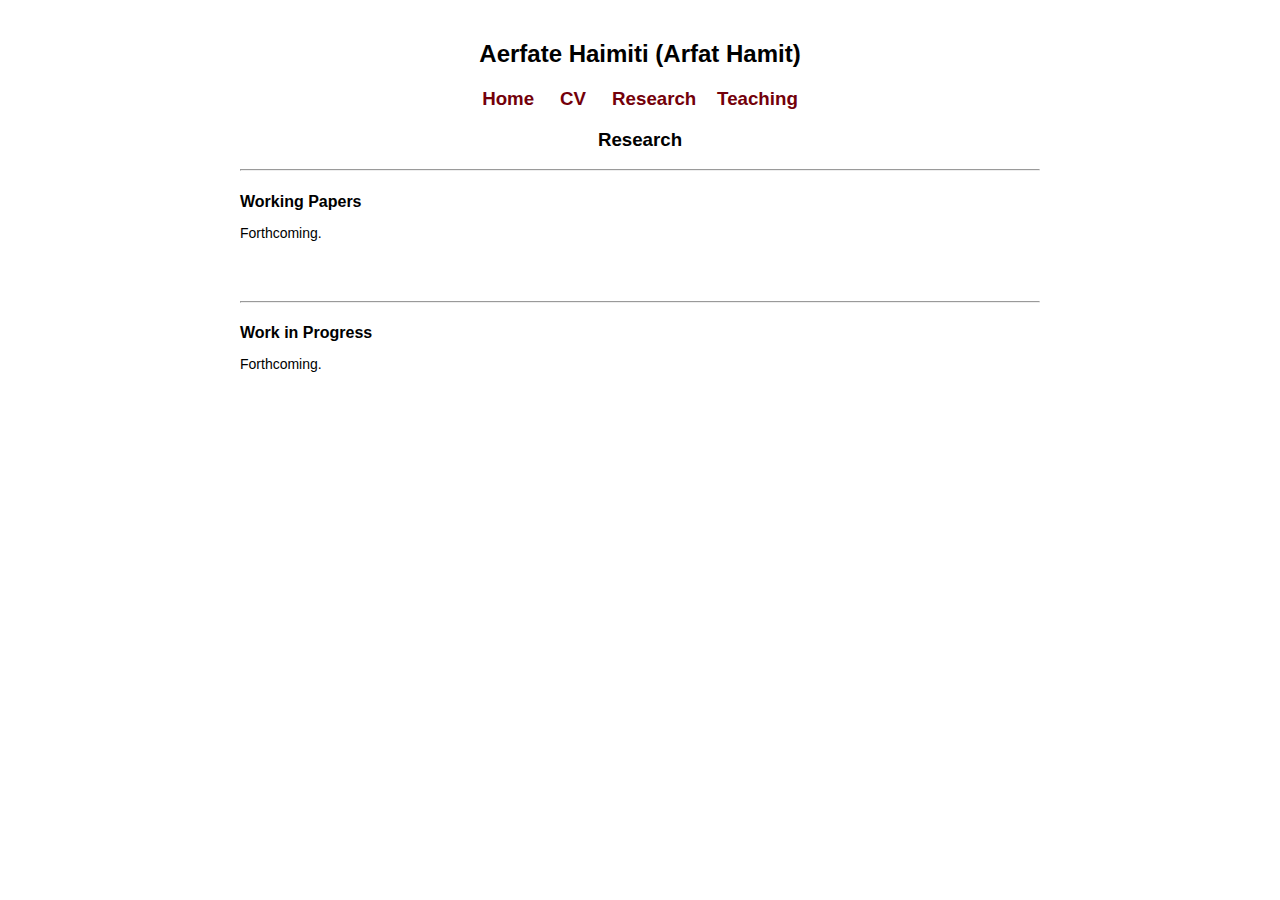
==== research/index.html @ 31d83603 "new" ====
<!DOCTYPE html>
<html lang="en">
    <head>
        <TITLE>Aerfate Haimiti  Personal Website</TITLE>
        <link href="../main_style.css" rel="stylesheet">
    </head>    
    
    <body bgcolor=white text=black>
    

    <center><h2> <a href="../" style="text-decoration:none;color:black;">Aerfate Haimiti  (Arfat Hamit)</a>  </h2></center>

    <center>
        <h3> <b>
        <a href="../" style="text-decoration:none;">Home</a> &nbsp;  
        &nbsp; <a href="../cv/cv_aerfate.pdf" style="text-decoration:none;">CV</a> &nbsp; 
        &nbsp; <a href="../research/" style="text-decoration:none;">Research</a>&nbsp; 
        &nbsp; <a href="../teaching/" style="text-decoration:none;">Teaching</a> </b> </h3>
    </center>
    
    <center><h3> Research </h3></center>

    <hr>
    
    <h4> Working Papers </h4> <em> </em> 

    <P> Forthcoming.
        
    <P> 
        
    <P> 
        
    <P> 
    
    <br></br>
 
    <hr>

    <h4> Work in Progress </h4> <em> </em>

    <P> Forthcoming.
        
    <P>
        
    <P> 
        
    <P> 
        

    <br>
    <br>
---- main_style.css ----
body {
    /* alternative: max-width: max-content;*/
    max-width: 800px;
    padding-top: 20px;
    padding-right: 30px;
    padding-bottom: 10px;
    padding-left: 30px;
    margin: auto;
    font-family: Arial, Helvetica, sans-serif;
}

h4 {
    color: black;
    margin-bottom: 0
}

button{
    background: none;
    border: none;
}

p {
font-size: 14px;
}

/* unvisited link */
a:link {
    color: rgb(115, 0, 10);
}

/* visited link */
a:visited {
color: rgb(115, 0, 10);
}

/* mouse over link */
a:hover {
color: red;
}

/* selected link */
a:active {
color: red;
}

/* small break */
.brsmall {
    display: block;
    margin-bottom: 0.5em;
}

/* small break */
.brverysmall {
    display: block;
    margin-bottom: 0.2em;
}
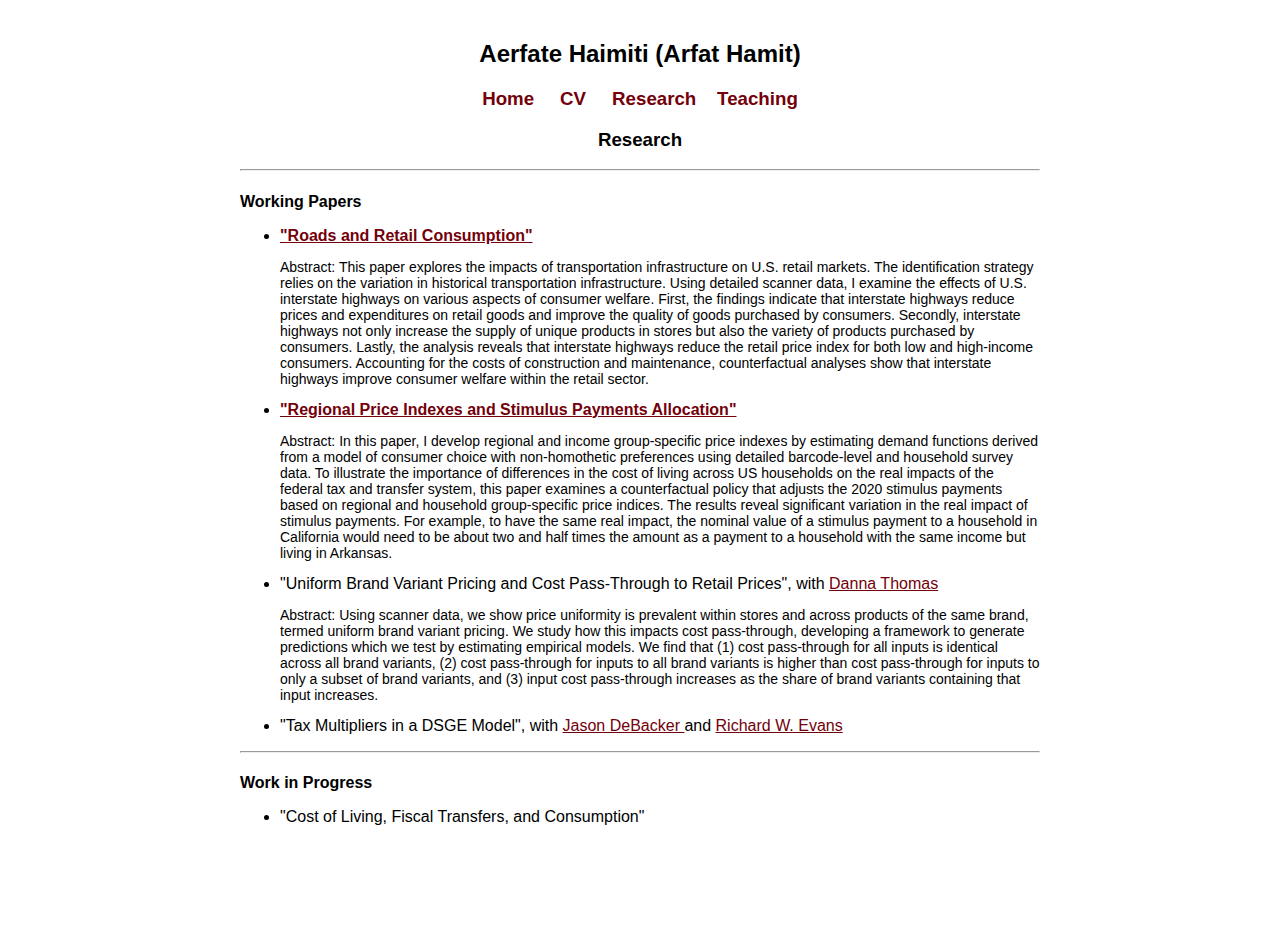
==== commit 7acd1c70: "new" ====
--- a/research/index.html
+++ b/research/index.html
@@ -23,29 +23,35 @@
     <hr>
     
     <h4> Working Papers </h4> <em> </em> 
+    <ul>
+        <li> <b><a target="_blank" href="https://papers.ssrn.com/sol3/papers.cfm?abstract_id=4925091" > "Roads and Retail Consumption" </a></b>
+        <P>  Abstract: This paper explores the impacts of transportation infrastructure on U.S. retail markets. The identification strategy relies on the variation in historical transportation infrastructure. Using detailed scanner data, I examine the effects of U.S. interstate highways on various aspects of consumer welfare. First, the findings indicate that interstate highways reduce prices and expenditures on retail goods and improve the quality of goods purchased by consumers. Secondly, interstate highways not only increase the supply of unique products in stores but also the variety of products purchased by consumers. Lastly, the analysis reveals that interstate highways reduce the retail price index for both low and high-income consumers. Accounting for the costs of construction and maintenance, counterfactual analyses show that interstate highways improve consumer welfare within the retail sector.
+        </li>
 
-    <P> Forthcoming.
-        
-    <P> 
-        
-    <P> 
-        
-    <P> 
+        <li> <b><a target="_blank" href="https://papers.ssrn.com/sol3/papers.cfm?abstract_id=4640883" > "Regional Price Indexes and Stimulus Payments Allocation" </a></b>
+        <P>  Abstract: In this paper, I develop regional and income group-specific price indexes by estimating demand functions derived from a model of consumer choice with non-homothetic preferences using detailed barcode-level and household survey data. To illustrate the importance of differences in the cost of living across US households on the real impacts of the federal tax and transfer system, this paper examines a counterfactual policy that adjusts the 2020 stimulus payments based on regional and household group-specific price indices. The results reveal significant variation in the real impact of stimulus payments. For example, to have the same real impact, the nominal value of a stimulus payment to a household in California would need to be about two and half times the amount as a payment to a household with the same income but living in Arkansas.
+        </li>
+
+        <li> "Uniform Brand Variant Pricing and Cost Pass-Through to Retail Prices", with <a target="_blank" href="https://sites.google.com/view/dannakang/home" > Danna Thomas </a>
+        <P>  Abstract: Using scanner data, we show price uniformity is prevalent within stores and across products of the same brand, termed uniform brand variant pricing. We study how this impacts cost pass-through, developing a framework to generate predictions which we test by estimating empirical models. We find that (1) cost pass-through for all inputs is identical across all brand variants, (2) cost pass-through for inputs to all brand variants is higher than cost pass-through for inputs to only a subset of brand variants, and (3) input cost pass-through increases as the share of brand variants containing that input increases. 
+        </li>
     
-    <br></br>
+        <li> "Tax Multipliers in a DSGE Model", with <a target="_blank" href=" https://jasondebacker.com/" > Jason DeBacker </a> and <a target="_blank" href="https://sites.google.com/site/rickecon" > Richard W. Evans </a>
+        </li>
+    </ul>
+
+    <span class="brmedium"></span> 
  
     <hr>
 
     <h4> Work in Progress </h4> <em> </em>
 
-    <P> Forthcoming.
-        
-    <P>
-        
-    <P> 
-        
-    <P> 
-        
+    <ul> 
+        <li> "Cost of Living, Fiscal Transfers, and Consumption" 
 
     <br>
     <br>
+    <br>
+    <br>
+    <br>
+    <br>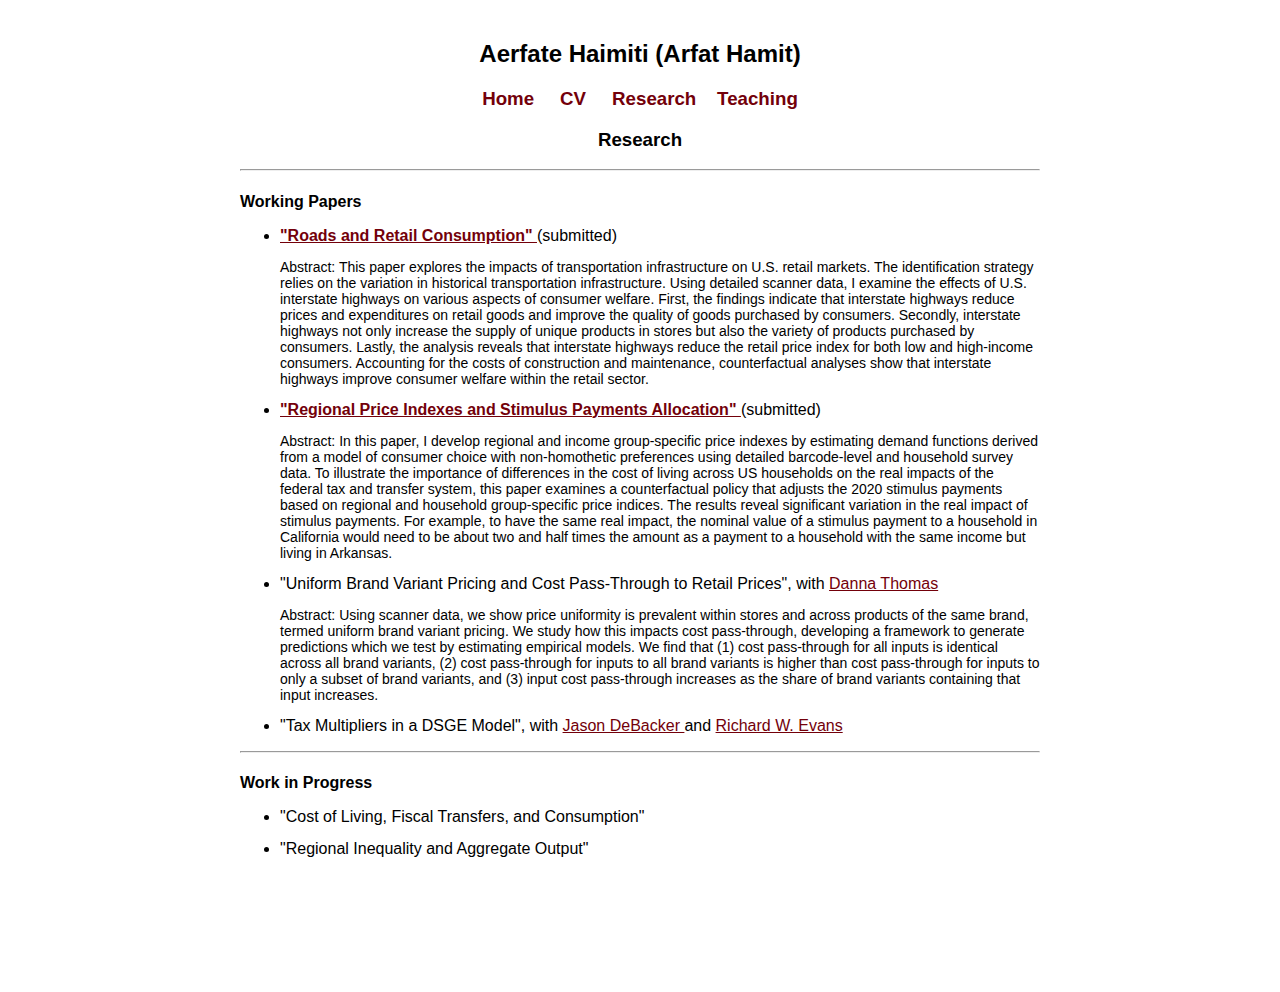
==== commit cc2511df: "new" ====
--- a/research/index.html
+++ b/research/index.html
@@ -1,7 +1,7 @@
 <!DOCTYPE html>
 <html lang="en">
     <head>
-        <TITLE>Aerfate Haimiti  Personal Website</TITLE>
+        <TITLE>Aerfate Haimiti Personal Website</TITLE>
         <link href="../main_style.css" rel="stylesheet">
     </head>    
     
@@ -24,15 +24,15 @@
     
     <h4> Working Papers </h4> <em> </em> 
     <ul>
-        <li> <b><a target="_blank" href="https://papers.ssrn.com/sol3/papers.cfm?abstract_id=4925091" > "Roads and Retail Consumption" </a></b>
+        <li> <b><a target="_blank" href="https://papers.ssrn.com/sol3/papers.cfm?abstract_id=4925091" > "Roads and Retail Consumption" </a></b> (submitted)
         <P>  Abstract: This paper explores the impacts of transportation infrastructure on U.S. retail markets. The identification strategy relies on the variation in historical transportation infrastructure. Using detailed scanner data, I examine the effects of U.S. interstate highways on various aspects of consumer welfare. First, the findings indicate that interstate highways reduce prices and expenditures on retail goods and improve the quality of goods purchased by consumers. Secondly, interstate highways not only increase the supply of unique products in stores but also the variety of products purchased by consumers. Lastly, the analysis reveals that interstate highways reduce the retail price index for both low and high-income consumers. Accounting for the costs of construction and maintenance, counterfactual analyses show that interstate highways improve consumer welfare within the retail sector.
         </li>
 
-        <li> <b><a target="_blank" href="https://papers.ssrn.com/sol3/papers.cfm?abstract_id=4640883" > "Regional Price Indexes and Stimulus Payments Allocation" </a></b>
+        <li> <b><a target="_blank" href="https://papers.ssrn.com/sol3/papers.cfm?abstract_id=4640883" > "Regional Price Indexes and Stimulus Payments Allocation" </a></b> (submitted)
         <P>  Abstract: In this paper, I develop regional and income group-specific price indexes by estimating demand functions derived from a model of consumer choice with non-homothetic preferences using detailed barcode-level and household survey data. To illustrate the importance of differences in the cost of living across US households on the real impacts of the federal tax and transfer system, this paper examines a counterfactual policy that adjusts the 2020 stimulus payments based on regional and household group-specific price indices. The results reveal significant variation in the real impact of stimulus payments. For example, to have the same real impact, the nominal value of a stimulus payment to a household in California would need to be about two and half times the amount as a payment to a household with the same income but living in Arkansas.
         </li>
 
-        <li> "Uniform Brand Variant Pricing and Cost Pass-Through to Retail Prices", with <a target="_blank" href="https://sites.google.com/view/dannakang/home" > Danna Thomas </a>
+        <li> "Uniform Brand Variant Pricing and Cost Pass-Through to Retail Prices", with <a target="_blank" href="https://sites.google.com/view/dannakang/home" > Danna Thomas </a> 
         <P>  Abstract: Using scanner data, we show price uniformity is prevalent within stores and across products of the same brand, termed uniform brand variant pricing. We study how this impacts cost pass-through, developing a framework to generate predictions which we test by estimating empirical models. We find that (1) cost pass-through for all inputs is identical across all brand variants, (2) cost pass-through for inputs to all brand variants is higher than cost pass-through for inputs to only a subset of brand variants, and (3) input cost pass-through increases as the share of brand variants containing that input increases. 
         </li>
     
@@ -48,7 +48,12 @@
 
     <ul> 
         <li> "Cost of Living, Fiscal Transfers, and Consumption" 
-
+        </li>
+        <P>  
+        <li> "Regional Inequality and Aggregate Output" 
+        </li>
+    </ul>
+    
     <br>
     <br>
     <br>
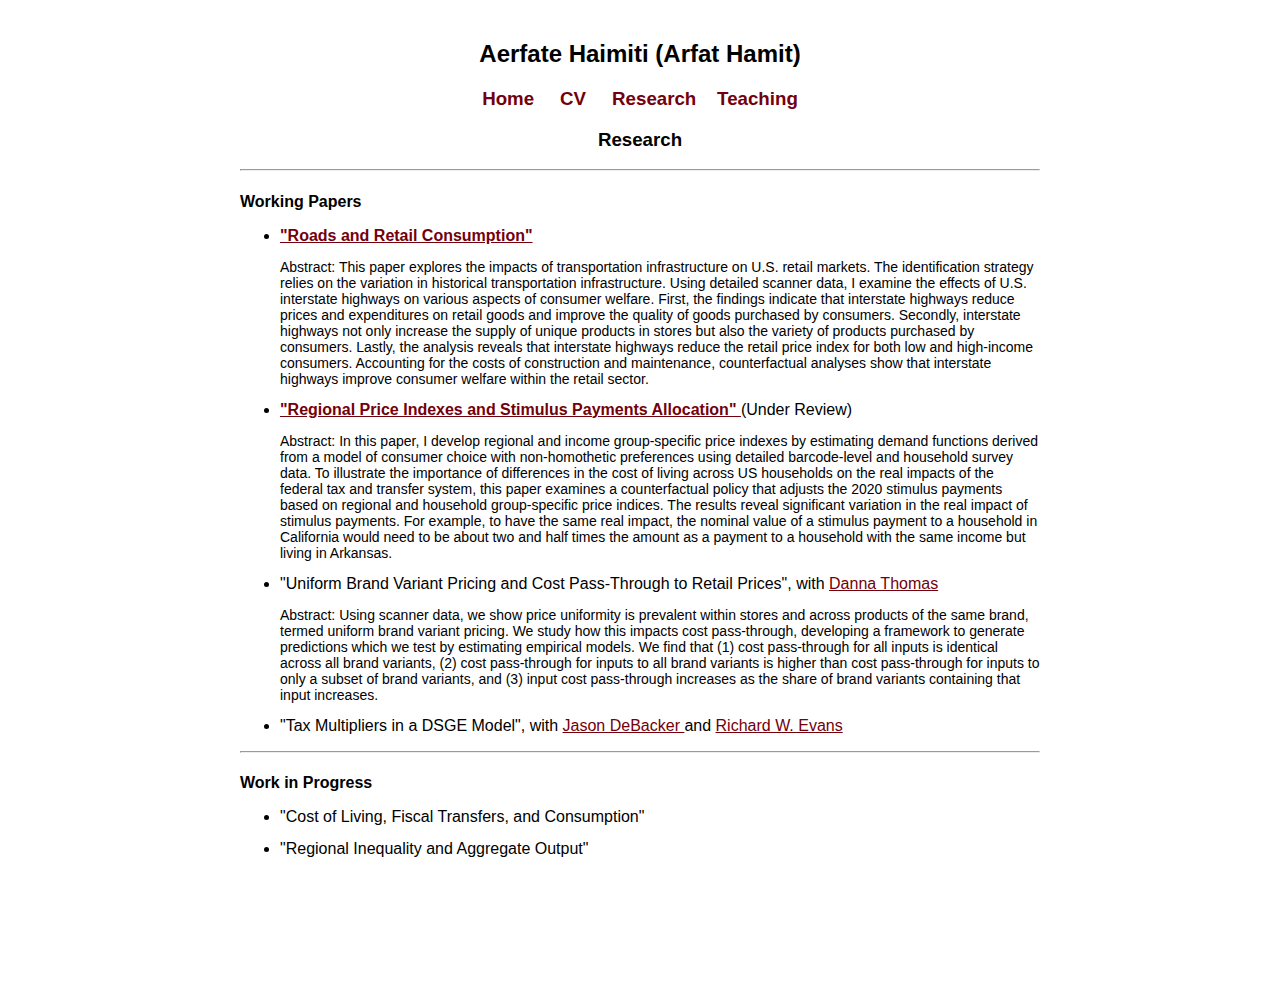
==== commit 6f544479: "new" ====
--- a/research/index.html
+++ b/research/index.html
@@ -24,11 +24,11 @@
     
     <h4> Working Papers </h4> <em> </em> 
     <ul>
-        <li> <b><a target="_blank" href="https://papers.ssrn.com/sol3/papers.cfm?abstract_id=4925091" > "Roads and Retail Consumption" </a></b> (submitted)
+        <li> <b><a target="_blank" href="https://papers.ssrn.com/sol3/papers.cfm?abstract_id=4925091" > "Roads and Retail Consumption" </a></b>
         <P>  Abstract: This paper explores the impacts of transportation infrastructure on U.S. retail markets. The identification strategy relies on the variation in historical transportation infrastructure. Using detailed scanner data, I examine the effects of U.S. interstate highways on various aspects of consumer welfare. First, the findings indicate that interstate highways reduce prices and expenditures on retail goods and improve the quality of goods purchased by consumers. Secondly, interstate highways not only increase the supply of unique products in stores but also the variety of products purchased by consumers. Lastly, the analysis reveals that interstate highways reduce the retail price index for both low and high-income consumers. Accounting for the costs of construction and maintenance, counterfactual analyses show that interstate highways improve consumer welfare within the retail sector.
         </li>
 
-        <li> <b><a target="_blank" href="https://papers.ssrn.com/sol3/papers.cfm?abstract_id=4640883" > "Regional Price Indexes and Stimulus Payments Allocation" </a></b> (submitted)
+        <li> <b><a target="_blank" href="https://papers.ssrn.com/sol3/papers.cfm?abstract_id=4640883" > "Regional Price Indexes and Stimulus Payments Allocation" </a></b> (Under Review)
         <P>  Abstract: In this paper, I develop regional and income group-specific price indexes by estimating demand functions derived from a model of consumer choice with non-homothetic preferences using detailed barcode-level and household survey data. To illustrate the importance of differences in the cost of living across US households on the real impacts of the federal tax and transfer system, this paper examines a counterfactual policy that adjusts the 2020 stimulus payments based on regional and household group-specific price indices. The results reveal significant variation in the real impact of stimulus payments. For example, to have the same real impact, the nominal value of a stimulus payment to a household in California would need to be about two and half times the amount as a payment to a household with the same income but living in Arkansas.
         </li>
 
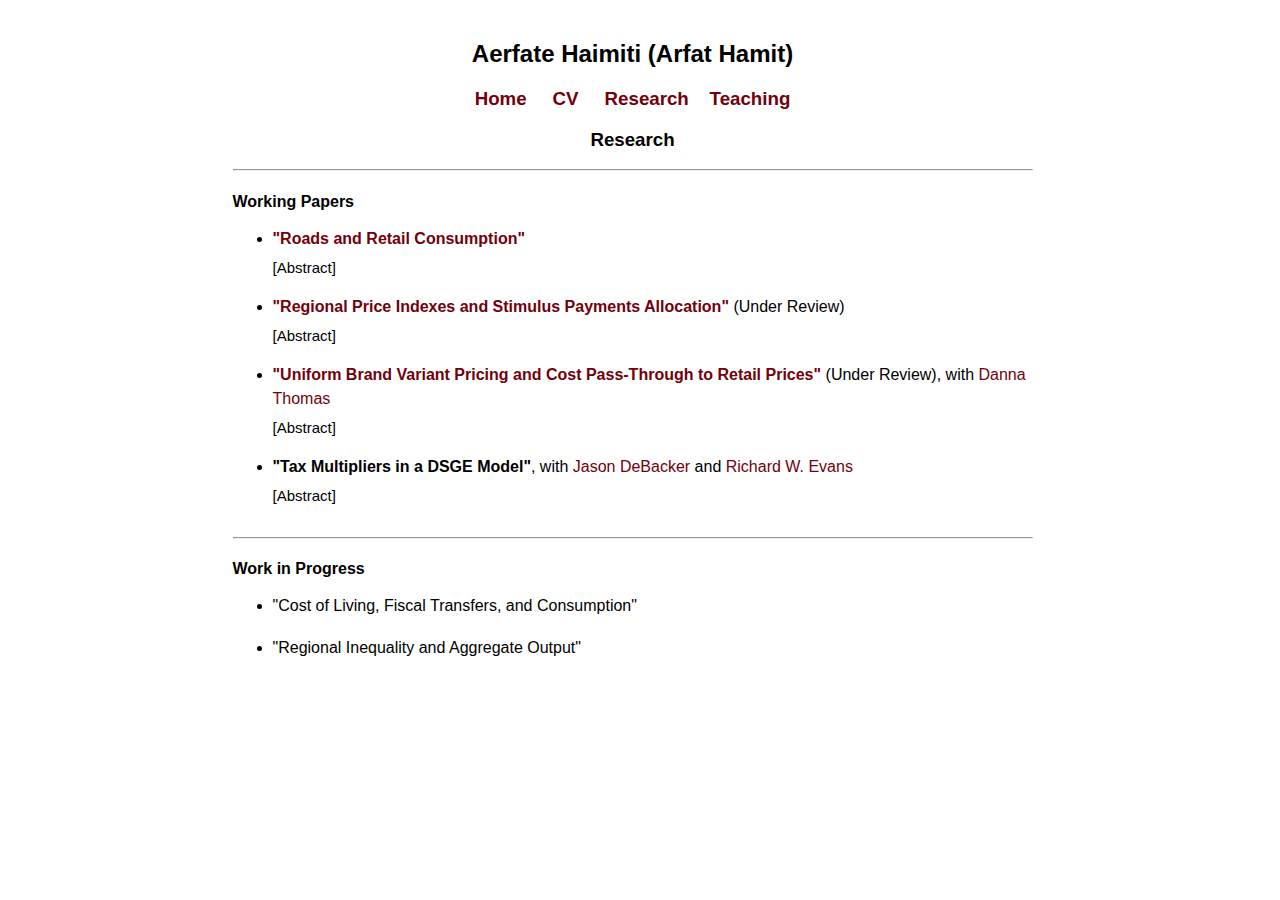
==== commit da2e3936: "new" ====
--- a/research/index.html
+++ b/research/index.html
@@ -7,6 +7,18 @@
     
     <body bgcolor=white text=black>
     
+    <style>
+        /* change the "Abstract" links color */
+        .toggle-abstract {
+            color: rgb(0, 0 , 0) !important; /* !important to override other styles */
+            cursor: pointer; /* Makes the link look clickable */
+        }
+        /* CSS for when the mouse is over the link */
+        .toggle-abstract:hover {
+            color: red !important; /* Different color on hover rgb(75, 156, 211) */
+        }
+
+    </style>
 
     <center><h2> <a href="../" style="text-decoration:none;color:black;">Aerfate Haimiti  (Arfat Hamit)</a>  </h2></center>
 
@@ -18,27 +30,37 @@
         &nbsp; <a href="../teaching/" style="text-decoration:none;">Teaching</a> </b> </h3>
     </center>
     
-    <center><h3> Research </h3></center>
+    <center><h3>Research</h3></center>
 
-    <hr>
+<hr>
+
+<h4>Working Papers</h4> <em></em> 
+<ul>
+    <li>
+        <b><a target="_blank" href="https://papers.ssrn.com/sol3/papers.cfm?abstract_id=4925091">"Roads and Retail Consumption"</a></b>
+        <p><a href="javascript:void(0);" class="toggle-abstract">[Abstract]</a></p>
+        <p class="abstract" style="display:none;">Abstract: This paper explores the impacts of transportation infrastructure on U.S. retail markets. The identification strategy relies on variation in historical transportation infrastructure. Using detailed scanner data, I examine the effects of U.S. interstate highways on various aspects of consumer welfare. First, the findings indicate that interstate highways reduce prices and expenditures on retail goods and improve the quality of goods purchased by consumers. Second, interstate highways not only increase the supply of unique products in stores but also the variety of products purchased by consumers. Finally, the analysis reveals that interstate highways reduce the retail price index for both low and high-income consumers. Accounting for the costs of construction and maintenance, counterfactual analyses show that interstate highways enhance consumer welfare.</p>
+    </li>
+
+    <li>
+        <b><a target="_blank" href="https://papers.ssrn.com/sol3/papers.cfm?abstract_id=4640883">"Regional Price Indexes and Stimulus Payments Allocation"</a></b> (Under Review)
+        <p><a href="javascript:void(0);" class="toggle-abstract">[Abstract]</a></p>
+        <p class="abstract" style="display:none;">Abstract: In this paper, I develop regional and income group-specific price indexes by estimating demand functions derived from a model of consumer choice with non-homothetic preferences using detailed barcode-level and household survey data. To illustrate the importance of differences in the cost of living across US households on the real impacts of the federal tax and transfer system, this paper examines a counterfactual policy that adjusts the 2020 stimulus payments based on regional and household group-specific price indices. The results reveal significant variation in the real impact of stimulus payments. For example, to have the same real impact, the nominal value of a stimulus payment to a household in California would need to be about two and a half times the amount as a payment to a household with the same income but living in Arkansas.</p>
+    </li>
+
+    <li>
+        <b><a target="_blank" href="https://papers.ssrn.com/sol3/papers.cfm?abstract_id=4964625">"Uniform Brand Variant Pricing and Cost Pass-Through to Retail Prices"</a></b> (Under Review), with <a target="_blank" href="https://sites.google.com/view/dannakang/home">Danna Thomas</a>
+        <p><a href="javascript:void(0);" class="toggle-abstract">[Abstract]</a></p>
+        <p class="abstract" style="display:none;">Abstract: We show that price uniformity is prevalent within stores and across products of the same brand, termed uniform brand variant pricing. We then study how this impacts input cost pass-through by developing a simple theoretical framework that we use to inform empirical pass-through models. We find that (1) cost pass-through for all inputs is identical across all brand variants, (2) cost pass-through for inputs contained in all brand variants is higher than cost pass-through for inputs used in only a subset of brand variants, and (3) input cost pass-through increases as the share of brand variants containing that input increases.</p>
+    </li>
     
-    <h4> Working Papers </h4> <em> </em> 
-    <ul>
-        <li> <b><a target="_blank" href="https://papers.ssrn.com/sol3/papers.cfm?abstract_id=4925091" > "Roads and Retail Consumption" </a></b>
-        <P>  Abstract: This paper explores the impacts of transportation infrastructure on U.S. retail markets. The identification strategy relies on the variation in historical transportation infrastructure. Using detailed scanner data, I examine the effects of U.S. interstate highways on various aspects of consumer welfare. First, the findings indicate that interstate highways reduce prices and expenditures on retail goods and improve the quality of goods purchased by consumers. Secondly, interstate highways not only increase the supply of unique products in stores but also the variety of products purchased by consumers. Lastly, the analysis reveals that interstate highways reduce the retail price index for both low and high-income consumers. Accounting for the costs of construction and maintenance, counterfactual analyses show that interstate highways improve consumer welfare within the retail sector.
-        </li>
+    <li>
+        <b>"Tax Multipliers in a DSGE Model"</b>, with <a target="_blank" href="https://jasondebacker.com/">Jason DeBacker</a> and <a target="_blank" href="https://sites.google.com/site/rickecon">Richard W. Evans</a>
+        <p><a href="javascript:void(0);" class="toggle-abstract">[Abstract]</a></p>
+        <p class="abstract" style="display:none;">Abstract forthcoming.</p>
+    </li>
+</ul>
 
-        <li> <b><a target="_blank" href="https://papers.ssrn.com/sol3/papers.cfm?abstract_id=4640883" > "Regional Price Indexes and Stimulus Payments Allocation" </a></b> (Under Review)
-        <P>  Abstract: In this paper, I develop regional and income group-specific price indexes by estimating demand functions derived from a model of consumer choice with non-homothetic preferences using detailed barcode-level and household survey data. To illustrate the importance of differences in the cost of living across US households on the real impacts of the federal tax and transfer system, this paper examines a counterfactual policy that adjusts the 2020 stimulus payments based on regional and household group-specific price indices. The results reveal significant variation in the real impact of stimulus payments. For example, to have the same real impact, the nominal value of a stimulus payment to a household in California would need to be about two and half times the amount as a payment to a household with the same income but living in Arkansas.
-        </li>
-
-        <li> "Uniform Brand Variant Pricing and Cost Pass-Through to Retail Prices", with <a target="_blank" href="https://sites.google.com/view/dannakang/home" > Danna Thomas </a> 
-        <P>  Abstract: Using scanner data, we show price uniformity is prevalent within stores and across products of the same brand, termed uniform brand variant pricing. We study how this impacts cost pass-through, developing a framework to generate predictions which we test by estimating empirical models. We find that (1) cost pass-through for all inputs is identical across all brand variants, (2) cost pass-through for inputs to all brand variants is higher than cost pass-through for inputs to only a subset of brand variants, and (3) input cost pass-through increases as the share of brand variants containing that input increases. 
-        </li>
-    
-        <li> "Tax Multipliers in a DSGE Model", with <a target="_blank" href=" https://jasondebacker.com/" > Jason DeBacker </a> and <a target="_blank" href="https://sites.google.com/site/rickecon" > Richard W. Evans </a>
-        </li>
-    </ul>
 
     <span class="brmedium"></span> 
  
@@ -54,9 +76,28 @@
         </li>
     </ul>
     
+
+    <script>
+        document.querySelectorAll('.toggle-abstract').forEach(function(link) {
+            link.addEventListener('click', function() {
+                var abstract = this.parentElement.nextElementSibling;
+                if (abstract.style.display === 'none') {
+                    abstract.style.display = 'block';
+                    this.textContent = '[Hide Abstract]';
+                } else {
+                    abstract.style.display = 'none';
+                    this.textContent = '[Abstract]';
+                }
+            });
+        });
+    </script>
+
+
     <br>
     <br>
     <br>
     <br>
     <br>
-    <br>+    <br>
+
+    --- a/main_style.css
+++ b/main_style.css
@@ -7,6 +7,11 @@
     padding-left: 30px;
     margin: auto;
     font-family: Arial, Helvetica, sans-serif;
+}
+
+/* constant positioning */
+html {
+    scrollbar-gutter: stable;
 }
 
 h4 {
@@ -20,18 +25,22 @@
 }
 
 p {
-font-size: 14px;
+font-size: 15px;
+line-height: 1.5; 
 }
 
 /* unvisited link */
 a:link {
     color: rgb(115, 0, 10);
+    text-decoration: none;
 }
 
 /* visited link */
 a:visited {
-color: rgb(115, 0, 10);
+    color: rgb(115, 0, 10);
+    text-decoration: none;
 }
+
 
 /* mouse over link */
 a:hover {
@@ -53,4 +62,23 @@
 .brverysmall {
     display: block;
     margin-bottom: 0.2em;
-}+}
+
+/* med break */
+.brmedium { 
+    display: block; 
+    margin-bottom: 2em; 
+} 
+
+        
+/* Adjust spacing for all list items */
+ul li {
+    line-height: 1.5;
+    margin-bottom: 18px; /* Space below each list item */
+}
+
+/* Adjust spacing between list item and text below */
+ul li p {
+    line-height: 1.2;
+    margin-top: 8px; /* Space above the abstract text */
+}
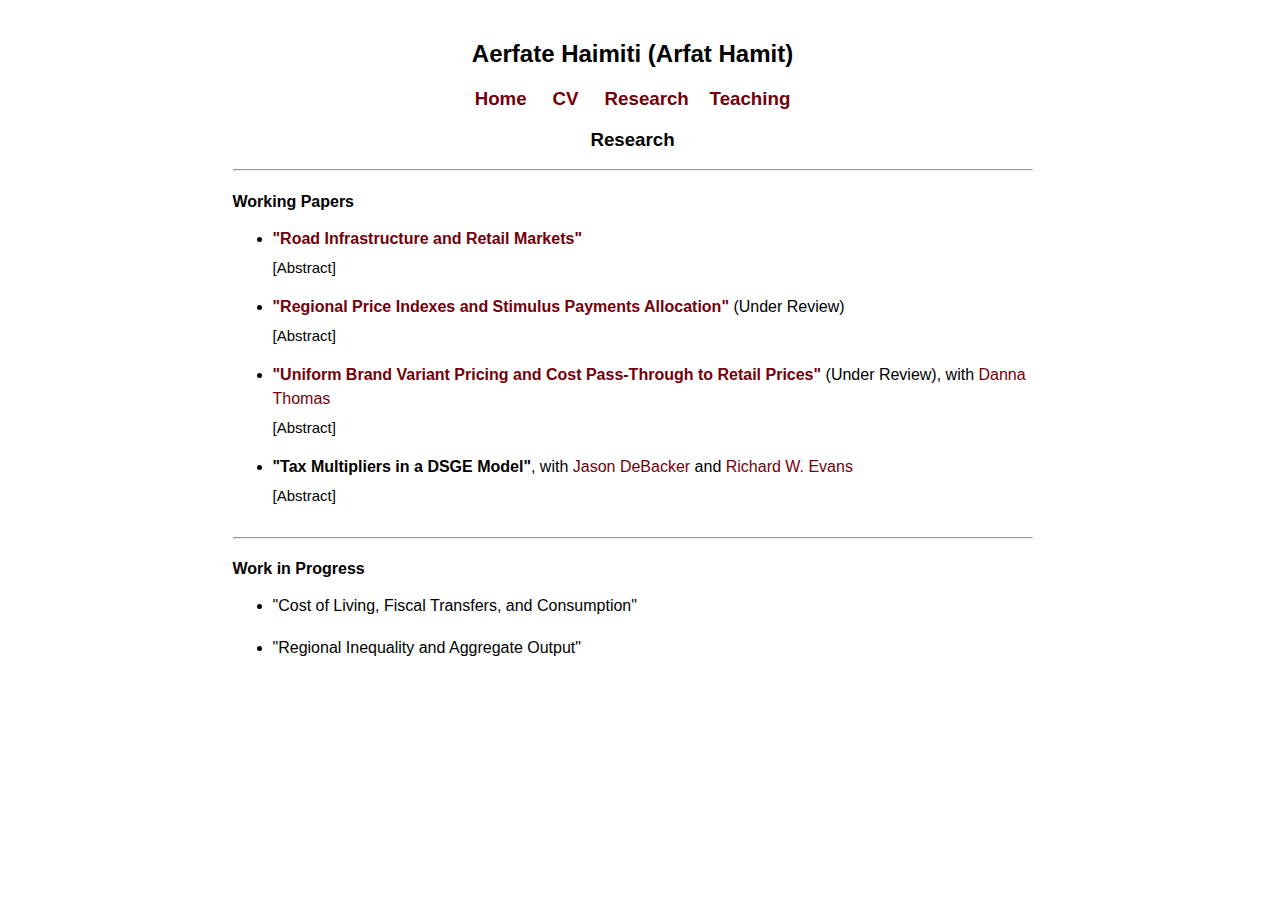
==== commit 2da6069a: "new" ====
--- a/research/index.html
+++ b/research/index.html
@@ -37,7 +37,7 @@
 <h4>Working Papers</h4> <em></em> 
 <ul>
     <li>
-        <b><a target="_blank" href="https://papers.ssrn.com/sol3/papers.cfm?abstract_id=4925091">"Roads and Retail Consumption"</a></b>
+        <b><a target="_blank" href="https://papers.ssrn.com/sol3/papers.cfm?abstract_id=4925091">"Road Infrastructure and Retail Markets"</a></b>
         <p><a href="javascript:void(0);" class="toggle-abstract">[Abstract]</a></p>
         <p class="abstract" style="display:none;">Abstract: This paper explores the impacts of transportation infrastructure on U.S. retail markets. The identification strategy relies on variation in historical transportation infrastructure. Using detailed scanner data, I examine the effects of U.S. interstate highways on various aspects of consumer welfare. First, the findings indicate that interstate highways reduce prices and expenditures on retail goods and improve the quality of goods purchased by consumers. Second, interstate highways not only increase the supply of unique products in stores but also the variety of products purchased by consumers. Finally, the analysis reveals that interstate highways reduce the retail price index for both low and high-income consumers. Accounting for the costs of construction and maintenance, counterfactual analyses show that interstate highways enhance consumer welfare.</p>
     </li>
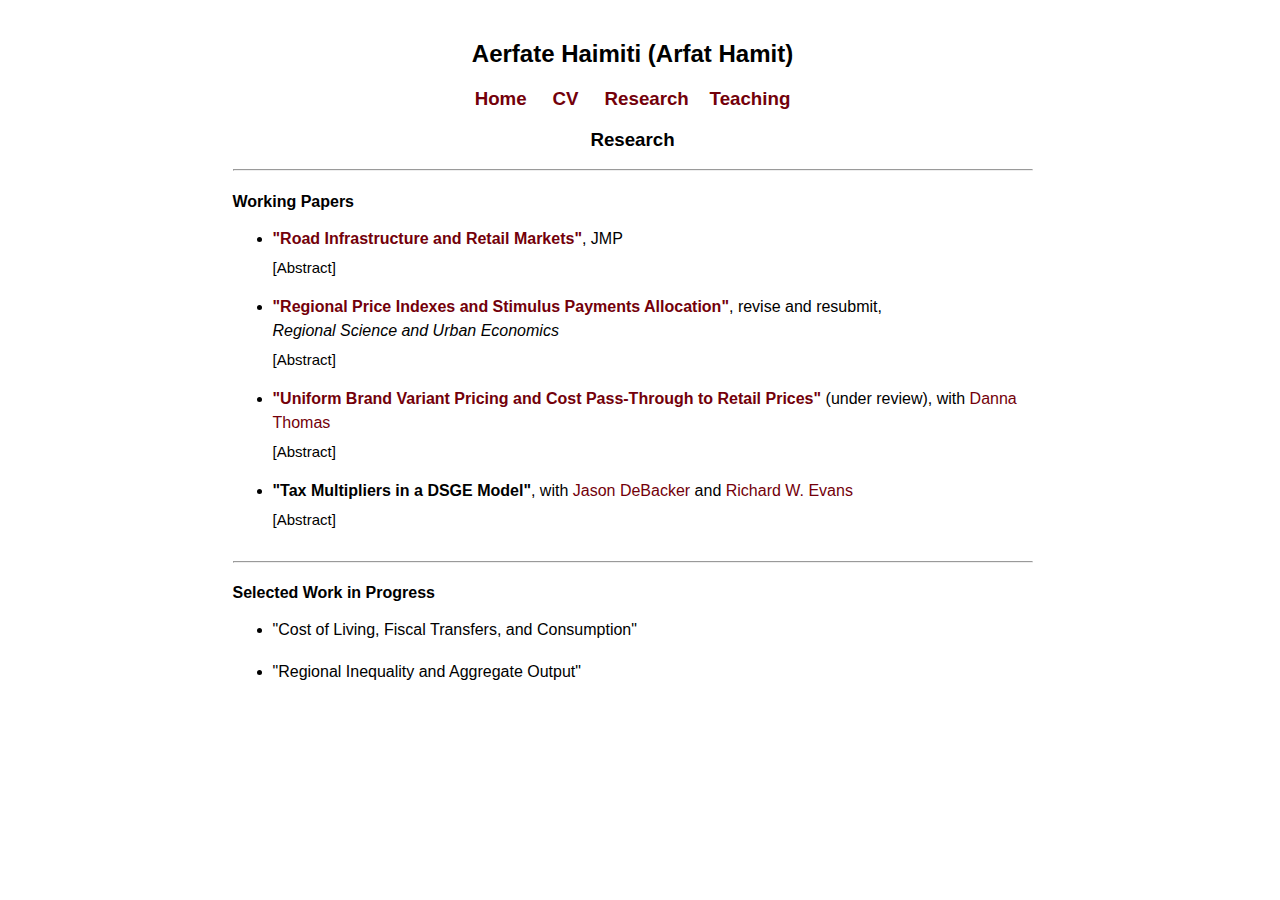
==== commit c9d895f9: "new" ====
--- a/research/index.html
+++ b/research/index.html
@@ -10,7 +10,7 @@
     <style>
         /* change the "Abstract" links color */
         .toggle-abstract {
-            color: rgb(0, 0 , 0) !important; /* !important to override other styles */
+            color: rgb(0, 0 , 0) !important; /* !important: override other styles */
             cursor: pointer; /* Makes the link look clickable */
         }
         /* CSS for when the mouse is over the link */
@@ -37,19 +37,19 @@
 <h4>Working Papers</h4> <em></em> 
 <ul>
     <li>
-        <b><a target="_blank" href="https://papers.ssrn.com/sol3/papers.cfm?abstract_id=4925091">"Road Infrastructure and Retail Markets"</a></b>
+        <b><a target="_blank" href="https://papers.ssrn.com/sol3/papers.cfm?abstract_id=4925091">"Road Infrastructure and Retail Markets"</a></b>, JMP
         <p><a href="javascript:void(0);" class="toggle-abstract">[Abstract]</a></p>
         <p class="abstract" style="display:none;">Abstract: This paper explores the impacts of transportation infrastructure on U.S. retail markets. The identification strategy relies on variation in historical transportation infrastructure. Using detailed scanner data, I examine the effects of U.S. interstate highways on various aspects of consumer welfare. First, the findings indicate that interstate highways reduce prices and expenditures on retail goods and improve the quality of goods purchased by consumers. Second, interstate highways not only increase the supply of unique products in stores but also the variety of products purchased by consumers. Finally, the analysis reveals that interstate highways reduce the retail price index for both low and high-income consumers. Accounting for the costs of construction and maintenance, counterfactual analyses show that interstate highways enhance consumer welfare.</p>
     </li>
 
     <li>
-        <b><a target="_blank" href="https://papers.ssrn.com/sol3/papers.cfm?abstract_id=4640883">"Regional Price Indexes and Stimulus Payments Allocation"</a></b> (Under Review)
+        <b><a target="_blank" href="https://papers.ssrn.com/sol3/papers.cfm?abstract_id=4640883">"Regional Price Indexes and Stimulus Payments Allocation"</a></b>, revise and resubmit, <br> <i>Regional Science and Urban Economics</i>
         <p><a href="javascript:void(0);" class="toggle-abstract">[Abstract]</a></p>
         <p class="abstract" style="display:none;">Abstract: In this paper, I develop regional and income group-specific price indexes by estimating demand functions derived from a model of consumer choice with non-homothetic preferences using detailed barcode-level and household survey data. To illustrate the importance of differences in the cost of living across US households on the real impacts of the federal tax and transfer system, this paper examines a counterfactual policy that adjusts the 2020 stimulus payments based on regional and household group-specific price indices. The results reveal significant variation in the real impact of stimulus payments. For example, to have the same real impact, the nominal value of a stimulus payment to a household in California would need to be about two and a half times the amount as a payment to a household with the same income but living in Arkansas.</p>
     </li>
 
     <li>
-        <b><a target="_blank" href="https://papers.ssrn.com/sol3/papers.cfm?abstract_id=4964625">"Uniform Brand Variant Pricing and Cost Pass-Through to Retail Prices"</a></b> (Under Review), with <a target="_blank" href="https://sites.google.com/view/dannakang/home">Danna Thomas</a>
+        <b><a target="_blank" href="https://papers.ssrn.com/sol3/papers.cfm?abstract_id=4964625">"Uniform Brand Variant Pricing and Cost Pass-Through to Retail Prices"</a></b> (under review), with <a target="_blank" href="https://sites.google.com/view/dannakang/home">Danna Thomas</a>
         <p><a href="javascript:void(0);" class="toggle-abstract">[Abstract]</a></p>
         <p class="abstract" style="display:none;">Abstract: We show that price uniformity is prevalent within stores and across products of the same brand, termed uniform brand variant pricing. We then study how this impacts input cost pass-through by developing a simple theoretical framework that we use to inform empirical pass-through models. We find that (1) cost pass-through for all inputs is identical across all brand variants, (2) cost pass-through for inputs contained in all brand variants is higher than cost pass-through for inputs used in only a subset of brand variants, and (3) input cost pass-through increases as the share of brand variants containing that input increases.</p>
     </li>
@@ -66,17 +66,27 @@
  
     <hr>
 
-    <h4> Work in Progress </h4> <em> </em>
+    <h4> Selected Work in Progress </h4> <em> </em>
 
     <ul> 
-        <li> "Cost of Living, Fiscal Transfers, and Consumption" 
+        <li> 
+            "Cost of Living, Fiscal Transfers, and Consumption" 
         </li>
-        <P>  
-        <li> "Regional Inequality and Aggregate Output" 
+    
+        <li> 
+            "Regional Inequality and Aggregate Output" 
         </li>
+
+        <!--
+        <li> 
+            "Internet Infrastructure and Patterns of Trade", with 
+            <a href="https://www.haukeconomics.com/" target="_blank">William Hauk</a> and 
+            <a href="https://www.mohammadjakaria.com/home/" target="_blank">Mohammad Jakaria</a>
+        </li>
+        -->
     </ul>
+
     
-
     <script>
         document.querySelectorAll('.toggle-abstract').forEach(function(link) {
             link.addEventListener('click', function() {
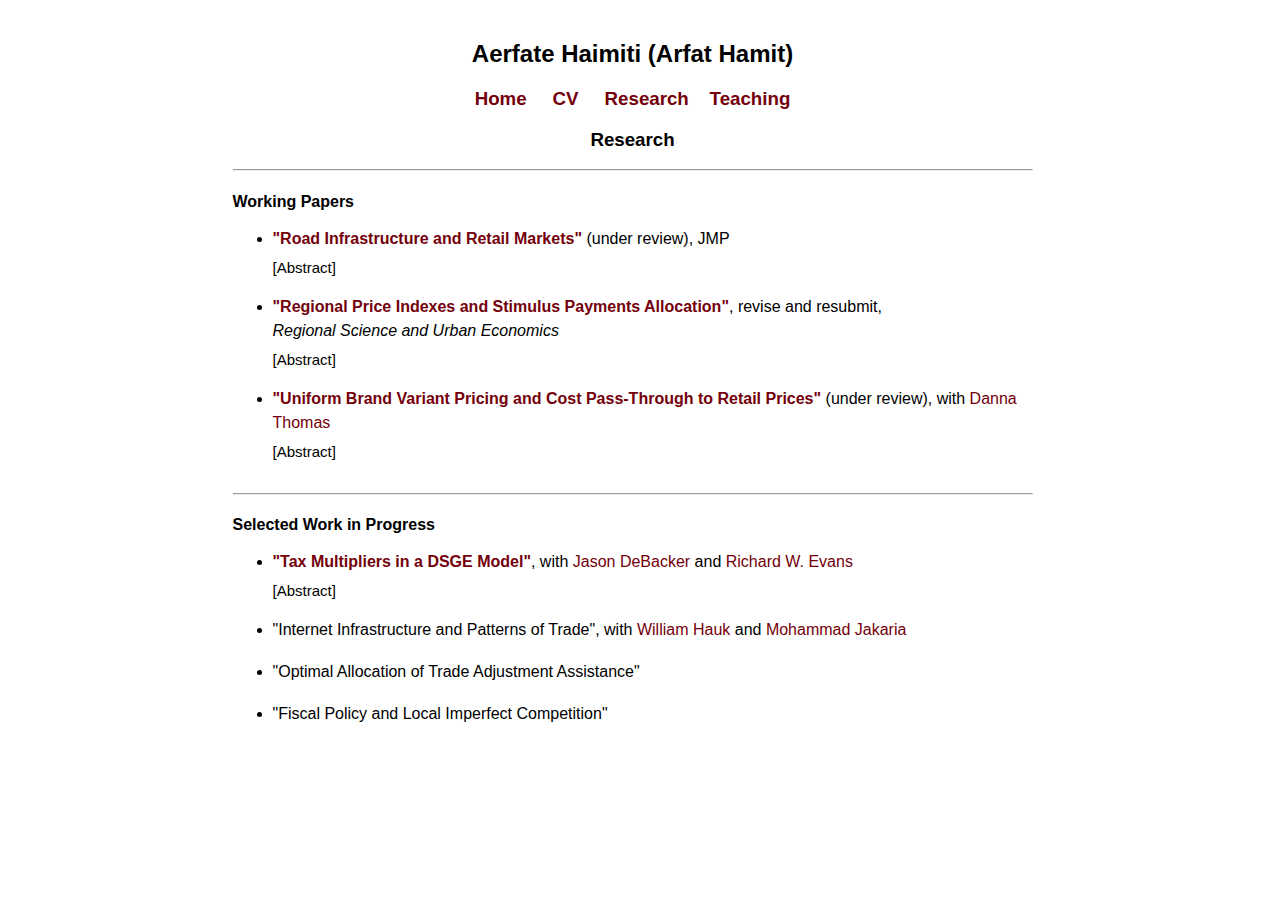
==== commit b6deb91d: "new" ====
--- a/research/index.html
+++ b/research/index.html
@@ -37,7 +37,7 @@
 <h4>Working Papers</h4> <em></em> 
 <ul>
     <li>
-        <b><a target="_blank" href="https://papers.ssrn.com/sol3/papers.cfm?abstract_id=4925091">"Road Infrastructure and Retail Markets"</a></b>, JMP
+        <b><a target="_blank" href="https://papers.ssrn.com/sol3/papers.cfm?abstract_id=4925091">"Road Infrastructure and Retail Markets"</a></b> (under review), JMP
         <p><a href="javascript:void(0);" class="toggle-abstract">[Abstract]</a></p>
         <p class="abstract" style="display:none;">Abstract: This paper explores the impacts of transportation infrastructure on U.S. retail markets. The identification strategy relies on variation in historical transportation infrastructure. Using detailed scanner data, I examine the effects of U.S. interstate highways on various aspects of consumer welfare. First, the findings indicate that interstate highways reduce prices and expenditures on retail goods and improve the quality of goods purchased by consumers. Second, interstate highways not only increase the supply of unique products in stores but also the variety of products purchased by consumers. Finally, the analysis reveals that interstate highways reduce the retail price index for both low and high-income consumers. Accounting for the costs of construction and maintenance, counterfactual analyses show that interstate highways enhance consumer welfare.</p>
     </li>
@@ -53,12 +53,7 @@
         <p><a href="javascript:void(0);" class="toggle-abstract">[Abstract]</a></p>
         <p class="abstract" style="display:none;">Abstract: We show that price uniformity is prevalent within stores and across products of the same brand, termed uniform brand variant pricing. We then study how this impacts input cost pass-through by developing a simple theoretical framework that we use to inform empirical pass-through models. We find that (1) cost pass-through for all inputs is identical across all brand variants, (2) cost pass-through for inputs contained in all brand variants is higher than cost pass-through for inputs used in only a subset of brand variants, and (3) input cost pass-through increases as the share of brand variants containing that input increases.</p>
     </li>
-    
-    <li>
-        <b>"Tax Multipliers in a DSGE Model"</b>, with <a target="_blank" href="https://jasondebacker.com/">Jason DeBacker</a> and <a target="_blank" href="https://sites.google.com/site/rickecon">Richard W. Evans</a>
-        <p><a href="javascript:void(0);" class="toggle-abstract">[Abstract]</a></p>
-        <p class="abstract" style="display:none;">Abstract forthcoming.</p>
-    </li>
+
 </ul>
 
 
@@ -69,21 +64,28 @@
     <h4> Selected Work in Progress </h4> <em> </em>
 
     <ul> 
-        <li> 
-            "Cost of Living, Fiscal Transfers, and Consumption" 
-        </li>
-    
-        <li> 
-            "Regional Inequality and Aggregate Output" 
-        </li>
+            
+    <li>
+        <b><a href="../files/work_in_progress/TaxMult_draft.pdf">"Tax Multipliers in a DSGE Model"</a></b>, with <a target="_blank" href="https://jasondebacker.com/">Jason DeBacker</a> and <a target="_blank" href="https://sites.google.com/site/rickecon">Richard W. Evans</a>
+        <p><a href="javascript:void(0);" class="toggle-abstract">[Abstract]</a></p>
+        <p class="abstract" style="display:none;">Abstract forthcoming.</p>
+    </li>
 
-        <!--
-        <li> 
-            "Internet Infrastructure and Patterns of Trade", with 
-            <a href="https://www.haukeconomics.com/" target="_blank">William Hauk</a> and 
-            <a href="https://www.mohammadjakaria.com/home/" target="_blank">Mohammad Jakaria</a>
-        </li>
-        -->
+    <li> 
+        "Internet Infrastructure and Patterns of Trade", with 
+        <a href="https://www.haukeconomics.com/" target="_blank">William Hauk</a> and 
+        <a href="https://www.mohammadjakaria.com/home/" target="_blank">Mohammad Jakaria</a>
+    </li>
+
+    <li> 
+        "Optimal Allocation of Trade Adjustment Assistance" 
+    </li>
+
+    <li> 
+        "Fiscal Policy and Local Imperfect Competition" 
+    </li>
+
+
     </ul>
 
     
